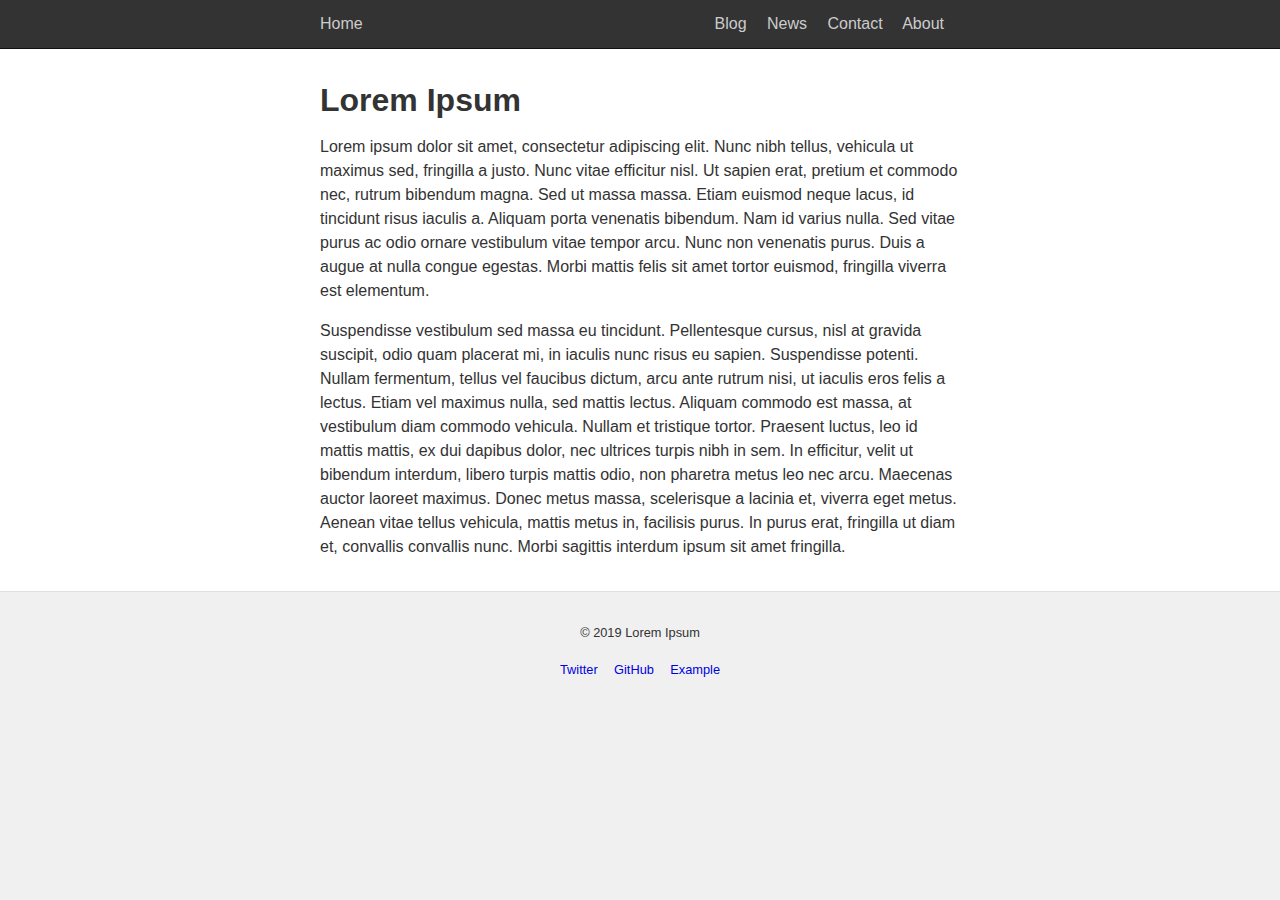
==== index.html @ 65921f45 "basic blog temp" ====
<!DOCTYPE html>
<html>
<head>
    <title>Lorem Ipsum - Dolor Sit</title>
    <meta charset="UTF-8">
    <meta name="viewport" content="width=device-width">
    <link rel="stylesheet" type="text/css" href="/css/style.css">
</head>

<body id="_index">

<nav>
<section>
    <span class="home">
        <a href="/">Home</a>
    </span>
    <span class="links">
        <a href="/blog/">Blog</a>
        <a href="/news/">News</a>
        <a href="/contact/">Contact</a>
        <a href="/about/">About</a>
    </span>
</section>
</nav>

<main>
<h1>Lorem Ipsum</h1>
<p>
Lorem ipsum dolor sit amet, consectetur adipiscing elit. Nunc nibh
tellus, vehicula ut maximus sed, fringilla a justo. Nunc vitae efficitur
nisl. Ut sapien erat, pretium et commodo nec, rutrum bibendum magna. Sed
ut massa massa. Etiam euismod neque lacus, id tincidunt risus iaculis a.
Aliquam porta venenatis bibendum. Nam id varius nulla. Sed vitae purus
ac odio ornare vestibulum vitae tempor arcu. Nunc non venenatis purus.
Duis a augue at nulla congue egestas. Morbi mattis felis sit amet tortor
euismod, fringilla viverra est elementum.
</p>
<p>
Suspendisse vestibulum sed massa eu tincidunt. Pellentesque cursus, nisl
at gravida suscipit, odio quam placerat mi, in iaculis nunc risus eu
sapien. Suspendisse potenti. Nullam fermentum, tellus vel faucibus
dictum, arcu ante rutrum nisi, ut iaculis eros felis a lectus. Etiam vel
maximus nulla, sed mattis lectus. Aliquam commodo est massa, at
vestibulum diam commodo vehicula. Nullam et tristique tortor. Praesent
luctus, leo id mattis mattis, ex dui dapibus dolor, nec ultrices turpis
nibh in sem. In efficitur, velit ut bibendum interdum, libero turpis
mattis odio, non pharetra metus leo nec arcu. Maecenas auctor laoreet
maximus. Donec metus massa, scelerisque a lacinia et, viverra eget
metus. Aenean vitae tellus vehicula, mattis metus in, facilisis purus.
In purus erat, fringilla ut diam et, convallis convallis nunc. Morbi
sagittis interdum ipsum sit amet fringilla.
</p>

</main>

<footer>
<section>
<p>&copy; 2019 Lorem Ipsum</p>
<p>
    <a href="https://twitter.com/sunainapai">Twitter</a>
    <a href="https://github.com/sunainapai">GitHub</a>
    <a href="https://www.example.com/">Example</a>
</p>
</section>
</footer>

</body>
</html>
---- css/style.css ----
/* General */
body {
    margin: 0;
    line-height: 1.5em;
    color: #333333;
    font-family: helvetica, arial, sans-serif;
}

h1, h2, h3, h4, h5, h6 {
    margin-bottom: 0;
    line-height: 1.2em;
    margin-top: 1em;
}

a:link, a:visited {
    color: #0000e0;
    text-decoration: none
}

a:hover, a:active {
    color: #0000ff;
    text-decoration: underline
}


/* Single column layout */
nav section, header section, main, footer section {
    max-width: 40em;
    margin-left: auto;
    margin-right: auto;
    padding: 0 0.5em;
}


/* Navigation panel */
nav {
    background: #333333;
    border-bottom: thin solid #111111;
    line-height: 3em;
}

nav a {
    margin-right: 1em;
}

nav a:link, nav a:visited {
    color: #cccccc;
}

nav a:hover, nav a:active {
    color: #ffffff;
    text-decoration: none;
}

@media screen and (min-width: 600px) {
    nav .links {
        float: right;
    }
}


/* Footer */
footer {
    background: #f0f0f0;
    border-top: thin solid #e0e0e0;
    margin-top: 2em;
    padding: 1em 0;
    box-shadow: 0 100vh 0 100vh #f0f0f0;
    text-align: center;
}

footer section p {
    font-size: 0.8em;
}

footer a {
    margin-right: 1em;
}

footer a:last-child {
    margin-right: 0;
}


/* Posts */
article {
    margin-top: 1em;
    margin-bottom: 1em;
}

article h2 a:link, article h2 a:visited,
article h1 a:link, article h1 a:visited,
.more:link, .more:visited {
    color: #333333;
}

article h2 a:hover, article h2 a:active,
article h1 a:hover, article h1 a:active,
.more:hover, .more:active {
    color: #777777;
}

p.meta {
    margin-top: 0;
    font-size: 0.8em;
    color: #777777;
    font-style: italic;
}

p.summary {
    margin-top: 0.25em;
    margin-bottom: 0.25em;
}

div .more {
    margin-top: 0;
    font-weight: bold;
}


/* RSS */
.rss {
    padding: 0.3em 0.35em;
    border-radius: 0.25em;
    font-size: 0.75em;
    font-weight: bold;
}

.rss:link, .rss:visited, .rss:hover, .rss:active {
    color: #ffffff;
    text-decoration: none;
}

.rss:link, .rss:visited {
    background: #ff6600;
}

.rss:hover, .rss:active {
    background: #ff8822;
}
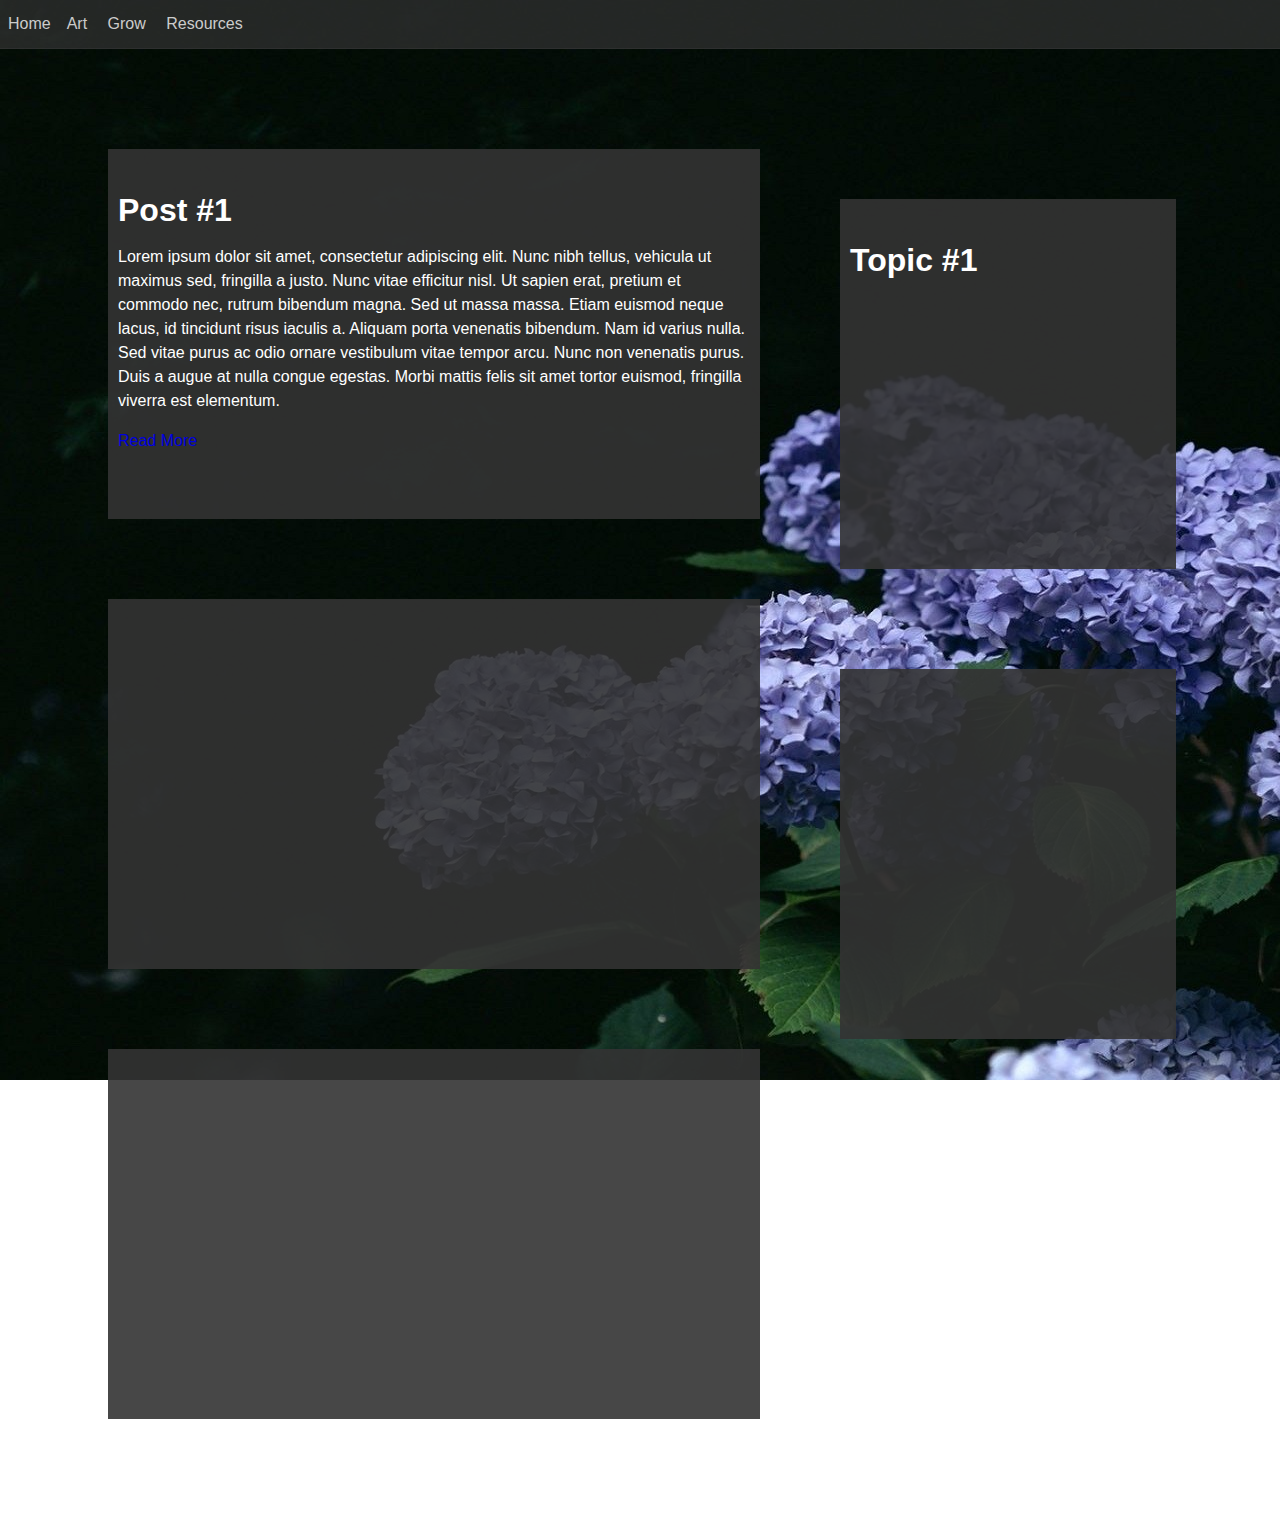
==== commit 08ccf55e: "adding more to website" ====
--- a/index.html
+++ b/index.html
@@ -11,58 +11,74 @@
 
 <nav>
 <section>
+    
     <span class="home">
-        <a href="/">Home</a>
+        <a class="marginnav" href="/index.html">Home</a>
     </span>
+
     <span class="links">
-        <a href="/blog/">Blog</a>
-        <a href="/news/">News</a>
-        <a href="/contact/">Contact</a>
-        <a href="/about/">About</a>
+        <!--<a class="marginnav" href="/index.html">Home</a> -->
+        <div class="dropdown">
+            <a class="marginnav" href="javascript:void(0);">Art</a>
+            <div class="dropdown-content">
+              <a href="#">Music</a>
+              <a href="#">Graphic</a>
+              <a href="/construction/index.html">Pics</a>
+            </div>
+        </div>
+        <div class="dropdown">
+            <a class="marginnav" href="javascript:void(0);">Grow</a>
+            <div class="dropdown-content">
+              <a href="#">Spiritual</a>
+              <a href="#">Healing</a>
+              <a href="#">The Past</a>
+            </div>
+        </div>
+        <div class="dropdown">
+            <a class="marginnav" href="javascript:void(0);">Resources</a>
+            <div class="dropdown-content">
+              <a href="#">My Tools</a>
+              <a href="#">BLM</a>
+            </div>
+        </div>
     </span>
 </section>
 </nav>
 
 <main>
-<h1>Lorem Ipsum</h1>
-<p>
-Lorem ipsum dolor sit amet, consectetur adipiscing elit. Nunc nibh
-tellus, vehicula ut maximus sed, fringilla a justo. Nunc vitae efficitur
-nisl. Ut sapien erat, pretium et commodo nec, rutrum bibendum magna. Sed
-ut massa massa. Etiam euismod neque lacus, id tincidunt risus iaculis a.
-Aliquam porta venenatis bibendum. Nam id varius nulla. Sed vitae purus
-ac odio ornare vestibulum vitae tempor arcu. Nunc non venenatis purus.
-Duis a augue at nulla congue egestas. Morbi mattis felis sit amet tortor
-euismod, fringilla viverra est elementum.
-</p>
-<p>
-Suspendisse vestibulum sed massa eu tincidunt. Pellentesque cursus, nisl
-at gravida suscipit, odio quam placerat mi, in iaculis nunc risus eu
-sapien. Suspendisse potenti. Nullam fermentum, tellus vel faucibus
-dictum, arcu ante rutrum nisi, ut iaculis eros felis a lectus. Etiam vel
-maximus nulla, sed mattis lectus. Aliquam commodo est massa, at
-vestibulum diam commodo vehicula. Nullam et tristique tortor. Praesent
-luctus, leo id mattis mattis, ex dui dapibus dolor, nec ultrices turpis
-nibh in sem. In efficitur, velit ut bibendum interdum, libero turpis
-mattis odio, non pharetra metus leo nec arcu. Maecenas auctor laoreet
-maximus. Donec metus massa, scelerisque a lacinia et, viverra eget
-metus. Aenean vitae tellus vehicula, mattis metus in, facilisis purus.
-In purus erat, fringilla ut diam et, convallis convallis nunc. Morbi
-sagittis interdum ipsum sit amet fringilla.
-</p>
+    <div class="posts">
+        <div class="post">
+            <h1> Post #1</h1>
+            <p>
+                Lorem ipsum dolor sit amet, consectetur adipiscing elit. Nunc nibh
+                tellus, vehicula ut maximus sed, fringilla a justo. Nunc vitae efficitur
+                nisl. Ut sapien erat, pretium et commodo nec, rutrum bibendum magna. Sed
+                ut massa massa. Etiam euismod neque lacus, id tincidunt risus iaculis a.
+                Aliquam porta venenatis bibendum. Nam id varius nulla. Sed vitae purus
+                ac odio ornare vestibulum vitae tempor arcu. Nunc non venenatis purus.
+                Duis a augue at nulla congue egestas. Morbi mattis felis sit amet tortor
+                euismod, fringilla viverra est elementum.
+                </p>
+            <a href="/index.html"> Read More</a>
+        </div>
 
+        <div class="post">
+
+        </div>
+
+        <div class="post">
+
+        </div>
+    </div>
+
+    <div class="topics">
+        <div class="topic">
+            <h1> Topic #1</h1>
+        </div>
+
+        <div class="topic">
+        </div>
+    </div>
 </main>
-
-<footer>
-<section>
-<p>&copy; 2019 Lorem Ipsum</p>
-<p>
-    <a href="https://twitter.com/sunainapai">Twitter</a>
-    <a href="https://github.com/sunainapai">GitHub</a>
-    <a href="https://www.example.com/">Example</a>
-</p>
-</section>
-</footer>
-
 </body>
-</html>
+</html>--- a/css/style.css
+++ b/css/style.css
@@ -1,9 +1,15 @@
 /* General */
+
+
 body {
     margin: 0;
     line-height: 1.5em;
     color: #333333;
     font-family: helvetica, arial, sans-serif;
+    /*background-image: url("/imgs/hydra4.jpg");*/
+    background-image: url("/imgs/nightdra2.jpg"); /*day and night change img and nav, in the future make an animation maybe add sound?*/
+    background-repeat: no-repeat;/* flowers moving in the wind*/
+    background-attachment: fixed;
 }
 
 h1, h2, h3, h4, h5, h6 {
@@ -25,7 +31,7 @@
 
 /* Single column layout */
 nav section, header section, main, footer section {
-    max-width: 40em;
+    /*max-width: 90em;*/
     margin-left: auto;
     margin-right: auto;
     padding: 0 0.5em;
@@ -33,13 +39,21 @@
 
 
 /* Navigation panel */
+/*
 nav {
-    background: #333333;
-    border-bottom: thin solid #111111;
+    background: #2E4A1C;
+    border-bottom: thin solid #2E4A1C;
     line-height: 3em;
 }
-
-nav a {
+*/
+nav {
+    background: rgba(51,51,51, .7);
+    border-bottom: thin solid rgba(51,51,51,.7);
+    line-height: 3em;
+}
+
+
+.marginnav {
     margin-right: 1em;
 }
 
@@ -52,9 +66,13 @@
     text-decoration: none;
 }
 
+
 @media screen and (min-width: 600px) {
+    nav .home {
+        float: left;
+    }
     nav .links {
-        float: right;
+        /*float: left;*/
     }
 }
 
@@ -138,3 +156,79 @@
 .rss:hover, .rss:active {
     background: #ff8822;
 }
+
+.dropbtn {
+    background-color: #4CAF50;
+    color: white;
+    padding: 16px;
+    font-size: 16px;
+    border: none;
+    cursor: pointer;
+  }
+  
+  /* The container <div> - needed to position the dropdown content */
+  .dropdown {
+    position: relative;
+    display: inline-block;
+  }
+  
+  /* Dropdown Content (Hidden by Default) */
+  .dropdown-content {
+    margin-right: 0em;
+    display: none;
+    position: absolute;
+    background-color: #f9f9f9;
+    min-width: 160px;
+    box-shadow: 0px 8px 16px 0px rgba(0,0,0,0.2);
+    z-index: 1;
+  }
+
+  .posts {
+      margin: 20px;
+      width:50%;
+      float: left;
+  }
+  .post {
+      background-color: rgba(51,51,51, .9);
+      height: 350px;
+      margin: 80px;
+      width: 100%;
+      padding: 10px;
+      color: white;
+  }
+
+  .topics {
+    margin: 50px 20px 20px 60px;
+    width: 25%;
+    float: left;
+}
+
+  .topic {
+    background-color: rgba(51,51,51, .9);
+    height: 350px;
+    margin: 100px;
+    width: 100%;
+    padding: 10px;
+    color: white;
+}
+  
+  /* Links inside the dropdown */
+  .dropdown-content a {
+    color: black;
+    padding: 12px 16px;
+    text-decoration: none;
+    display: block;
+  }
+  
+  /* Change color of dropdown links on hover */
+  .dropdown-content a:hover {background-color: #f1f1f1}
+  
+  /* Show the dropdown menu on hover */
+  .dropdown:hover .dropdown-content {
+    display: block;
+  }
+  
+  /* Change the background color of the dropdown button when the dropdown content is shown */
+  .dropdown:hover .dropbtn {
+    background-color: #3e8e41;
+  }
